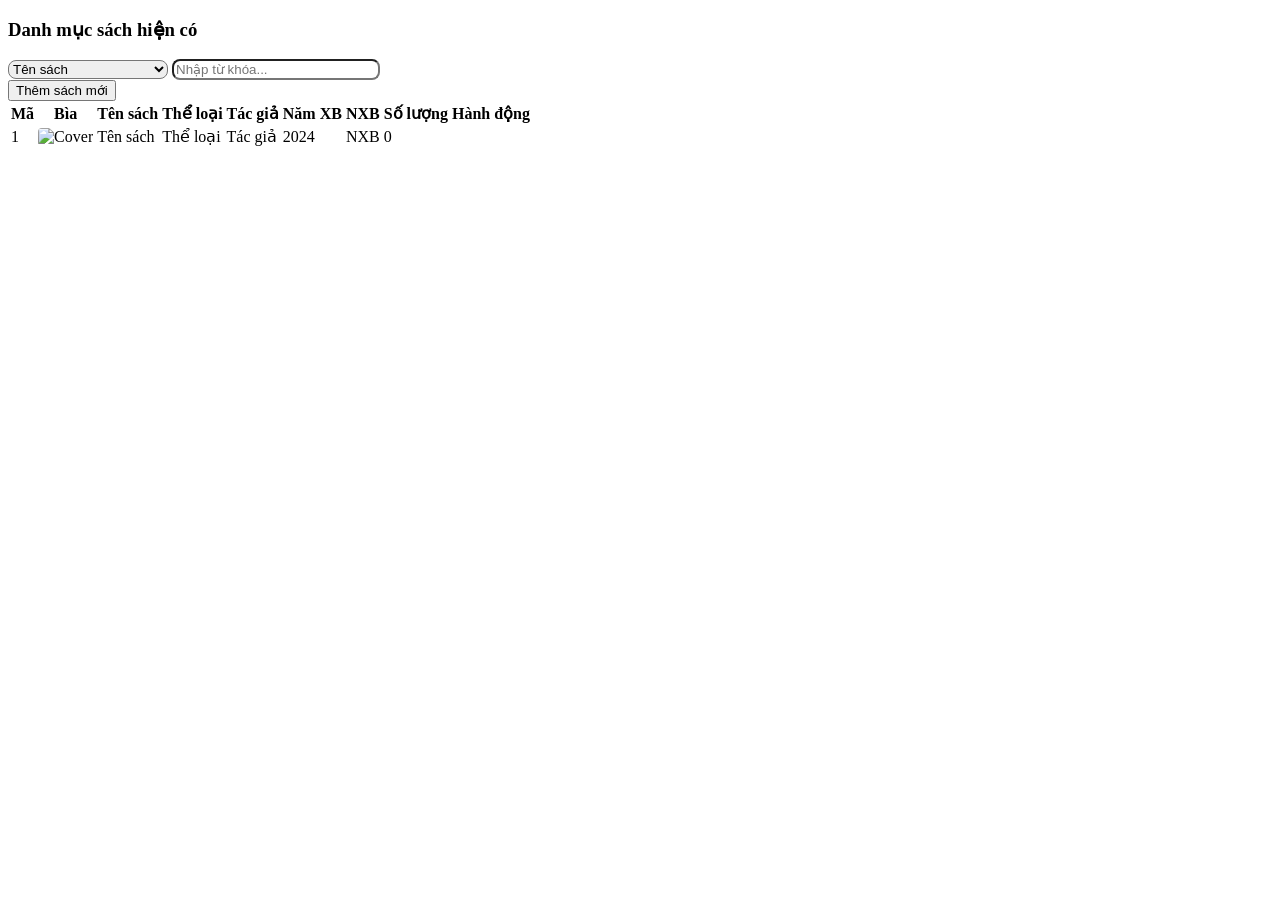
==== src/main/resources/templates/sach/index.html @ 7afca26d "hoàn thiện sách" ====
<!DOCTYPE html>
<html xmlns:th="http://www.thymeleaf.org">

<head th:replace="~{fragments/head :: head}"></head>

<body>
    <div th:replace="~{fragments/navbar :: navbar}"></div>

    <div class="container mt-4">
        <div class="d-flex justify-content-between align-items-center mb-4">
            <h3 class="fw-bold">Danh mục sách hiện có</h3>
            <div class="d-flex gap-2">
                <div class="d-flex gap-2">
                    <select id="searchCategory" class="form-select shadow-sm" style="border-radius: 8px; width: 160px;">
                        <option value="3">Tên sách</option>
                        <option value="5">Tác giả</option>
                        <option value="4">Thể loại</option>
                        <option value="7">Nhà xuất bản</option>
                        <option value="6">Năm XB</option>
                    </select>

                    <input type="text" id="searchInput" class="form-control shadow-sm" placeholder="Nhập từ khóa..."
                        style="border-radius: 8px; width: 200px;">
                </div>
                <button class="btn btn-primary btn-primary-custom" data-bs-toggle="modal"
                    data-bs-target="#addBookModal">
                    <i class="bi bi-plus-lg me-2"></i>Thêm sách mới
                </button>
            </div>
        </div>

        <div class="card border-0 shadow-sm" style="border-radius: 12px; overflow: hidden;">
            <div class="table-responsive">
                <table class="table table-hover align-middle mb-0">
                    <thead class="bg-light">
                        <tr>
                            <th class="ps-3">Mã</th>
                            <th>Bìa</th>
                            <th>Tên sách</th>
                            <th>Thể loại</th>
                            <th>Tác giả</th>
                            <th>Năm XB</th>
                            <th>NXB</th>
                            <th>Số lượng</th>
                            <th class="text-center">Hành động</th>
                        </tr>
                    </thead>
                    <tbody>
                        <tr th:each="sach : ${danhSachSach}">
                            <td class="ps-3 fw-bold" th:text="${sach.maSach}">1</td>
                            <td>
                                <img th:src="@{'/images/' + ${sach.biaSach}}" alt="Cover"
                                    style="width: 40px; height: 55px; object-fit: cover; border-radius: 4px;">
                            </td>
                            <td>
                                <div class="fw-bold" th:text="${sach.tenSach}">Tên sách</div>
                            </td>
                            <td th:text="${sach.theLoai != null ? sach.theLoai.tenTheLoai : '-'}">Thể loại</td>
                            <td th:text="${sach.tacGia != null ? sach.tacGia.tenTacGia : '-'}">Tác giả</td>
                            <td th:text="${sach.namXuatBan}">2024</td>
                            <td th:text="${sach.nhaXuatBan != null ? sach.nhaXuatBan.tenNxb : '-'}">NXB</td>
                            <td>
                                <span class="badge bg-light text-dark border" th:text="${sach.soLuong}">0</span>
                            </td>
                            <td class="text-center">
                                <div class="btn-group gap-2">
                                    <a href="#" class="text-primary view-btn" title="Xem chi tiết"
                                        data-bs-toggle="modal" data-bs-target="#viewBookModal"
                                        th:data-ten="${sach.tenSach}" th:data-tacgia="${sach.tacGia?.tenTacGia}"
                                        th:data-theloai="${sach.theLoai?.tenTheLoai}"
                                        th:data-nxb="${sach.nhaXuatBan?.tenNxb}" th:data-nam="${sach.namXuatBan}"
                                        th:data-soluong="${sach.soLuong}" th:data-bia="${sach.biaSach}">
                                        <i class="bi bi-eye-fill fs-5"></i>
                                    </a>
                                    <a href="#" class="text-warning edit-btn" title="Sửa" data-bs-toggle="modal"
                                        data-bs-target="#editBookModal" th:data-id="${sach.maSach}"
                                        th:data-ten="${sach.tenSach}" th:data-tacgia="${sach.tacGia?.maTacGia}"
                                        th:data-theloai="${sach.theLoai?.maTheLoai}"
                                        th:data-nxb="${sach.nhaXuatBan?.maNxb}" th:data-nam="${sach.namXuatBan}"
                                        th:data-soluong="${sach.soLuong}">
                                        <i class="bi bi-pencil-square fs-5"></i>
                                    </a>
                                    <a th:href="@{'/api/sach/xoa/' + ${sach.maSach}}" class="text-danger" title="Xóa"
                                        onclick="return confirmDelete(event)">
                                        <i class="bi bi-trash3-fill fs-5"></i>
                                    </a>
                                </div>
                            </td>
                        </tr>
                    </tbody>
                </table>
            </div>
        </div>
    </div>

    <div th:replace="~{sach/modal-add :: modal-add}"></div>
    <div th:replace="~{sach/modal-edit :: modal-edit}"></div>
    <div th:replace="~{sach/modal-view :: modal-view}"></div>

    <script src="https://cdn.jsdelivr.net/npm/bootstrap@5.3.0/dist/js/bootstrap.bundle.min.js"></script>
    <script th:src="@{/js/sach.js}"></script>
</body>

</html>
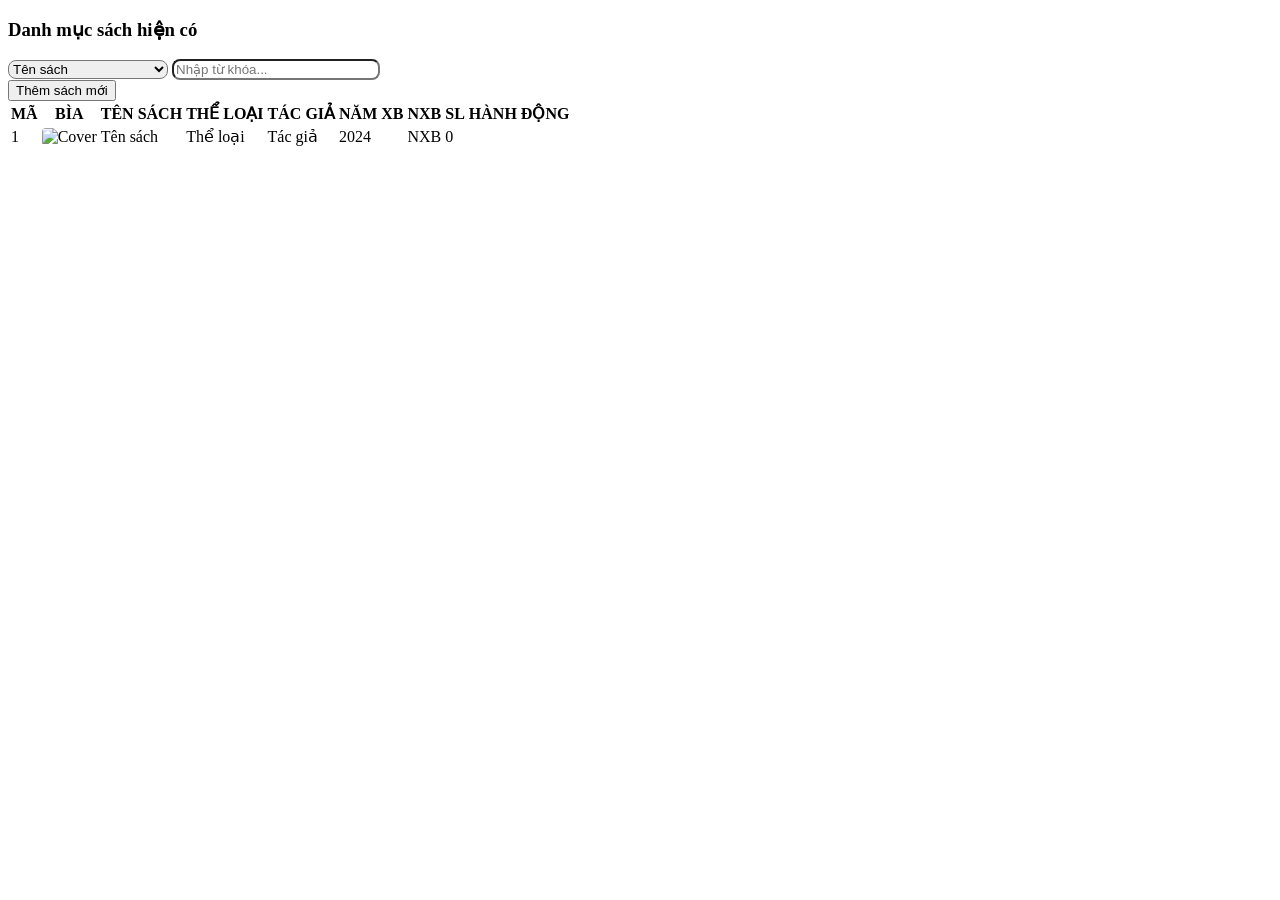
==== commit 569ef505: "ok rồi" ====
--- a/src/main/resources/templates/sach/index.html
+++ b/src/main/resources/templates/sach/index.html
@@ -34,15 +34,90 @@
                 <table class="table table-hover align-middle mb-0">
                     <thead class="bg-light">
                         <tr>
-                            <th class="ps-3">Mã</th>
-                            <th>Bìa</th>
-                            <th>Tên sách</th>
-                            <th>Thể loại</th>
-                            <th>Tác giả</th>
-                            <th>Năm XB</th>
-                            <th>NXB</th>
-                            <th>Số lượng</th>
-                            <th class="text-center">Hành động</th>
+                            <th class="ps-3" style="white-space: nowrap;">
+                                <a th:href="@{/(sortField='maSach', sortDir=${reverseSortDir})}"
+                                    class="text-decoration-none text-secondary fw-semibold d-flex align-items-center">
+                                    MÃ
+                                    <span class="ms-1" style="font-size: 0.8rem;">
+                                        <i th:if="${sortField == 'maSach'}"
+                                            th:class="${sortDir == 'asc' ? 'bi bi-arrow-up' : 'bi bi-arrow-down'}"></i>
+                                        <i th:if="${sortField != 'maSach'}" class="bi bi-arrow-down-up opacity-50"></i>
+                                    </span>
+                                </a>
+                            </th>
+                            <th class="text-secondary fw-semibold" style="white-space: nowrap;">BÌA</th>
+                            <th style="white-space: nowrap;">
+                                <a th:href="@{/(sortField='tenSach', sortDir=${reverseSortDir})}"
+                                    class="text-decoration-none text-secondary fw-semibold d-flex align-items-center">
+                                    TÊN SÁCH
+                                    <span class="ms-1" style="font-size: 0.8rem;">
+                                        <i th:if="${sortField == 'tenSach'}"
+                                            th:class="${sortDir == 'asc' ? 'bi bi-arrow-up' : 'bi bi-arrow-down'}"></i>
+                                        <i th:if="${sortField != 'tenSach'}" class="bi bi-arrow-down-up opacity-50"></i>
+                                    </span>
+                                </a>
+                            </th>
+                            <th style="white-space: nowrap;">
+                                <a th:href="@{/(sortField='theLoai.tenTheLoai', sortDir=${reverseSortDir})}"
+                                    class="text-decoration-none text-secondary fw-semibold d-flex align-items-center">
+                                    THỂ LOẠI
+                                    <span class="ms-1" style="font-size: 0.8rem;">
+                                        <i th:if="${sortField == 'theLoai.tenTheLoai'}"
+                                            th:class="${sortDir == 'asc' ? 'bi bi-arrow-up' : 'bi bi-arrow-down'}"></i>
+                                        <i th:if="${sortField != 'theLoai.tenTheLoai'}"
+                                            class="bi bi-arrow-down-up opacity-50"></i>
+                                    </span>
+                                </a>
+                            </th>
+                            <th style="white-space: nowrap;">
+                                <a th:href="@{/(sortField='tacGia.tenTacGia', sortDir=${reverseSortDir})}"
+                                    class="text-decoration-none text-secondary fw-semibold d-flex align-items-center">
+                                    TÁC GIẢ
+                                    <span class="ms-1" style="font-size: 0.8rem;">
+                                        <i th:if="${sortField == 'tacGia.tenTacGia'}"
+                                            th:class="${sortDir == 'asc' ? 'bi bi-arrow-up' : 'bi bi-arrow-down'}"></i>
+                                        <i th:if="${sortField != 'tacGia.tenTacGia'}"
+                                            class="bi bi-arrow-down-up opacity-50"></i>
+                                    </span>
+                                </a>
+                            </th>
+                            <th style="white-space: nowrap;">
+                                <a th:href="@{/(sortField='namXuatBan', sortDir=${reverseSortDir})}"
+                                    class="text-decoration-none text-secondary fw-semibold d-flex align-items-center">
+                                    NĂM XB
+                                    <span class="ms-1" style="font-size: 0.8rem;">
+                                        <i th:if="${sortField == 'namXuatBan'}"
+                                            th:class="${sortDir == 'asc' ? 'bi bi-arrow-up' : 'bi bi-arrow-down'}"></i>
+                                        <i th:if="${sortField != 'namXuatBan'}"
+                                            class="bi bi-arrow-down-up opacity-50"></i>
+                                    </span>
+                                </a>
+                            </th>
+                            <th style="white-space: nowrap;">
+                                <a th:href="@{/(sortField='nhaXuatBan.tenNxb', sortDir=${reverseSortDir})}"
+                                    class="text-decoration-none text-secondary fw-semibold d-flex align-items-center">
+                                    NXB
+                                    <span class="ms-1" style="font-size: 0.8rem;">
+                                        <i th:if="${sortField == 'nhaXuatBan.tenNxb'}"
+                                            th:class="${sortDir == 'asc' ? 'bi bi-arrow-up' : 'bi bi-arrow-down'}"></i>
+                                        <i th:if="${sortField != 'nhaXuatBan.tenNxb'}"
+                                            class="bi bi-arrow-down-up opacity-50"></i>
+                                    </span>
+                                </a>
+                            </th>
+                            <th style="white-space: nowrap;">
+                                <a th:href="@{/(sortField='soLuong', sortDir=${reverseSortDir})}"
+                                    class="text-decoration-none text-secondary fw-semibold d-flex align-items-center">
+                                    SL
+                                    <span class="ms-1" style="font-size: 0.8rem;">
+                                        <i th:if="${sortField == 'soLuong'}"
+                                            th:class="${sortDir == 'asc' ? 'bi bi-arrow-up' : 'bi bi-arrow-down'}"></i>
+                                        <i th:if="${sortField != 'soLuong'}" class="bi bi-arrow-down-up opacity-50"></i>
+                                    </span>
+                                </a>
+                            </th>
+                            <th class="text-center text-secondary fw-semibold" style="white-space: nowrap;">HÀNH ĐỘNG
+                            </th>
                         </tr>
                     </thead>
                     <tbody>
